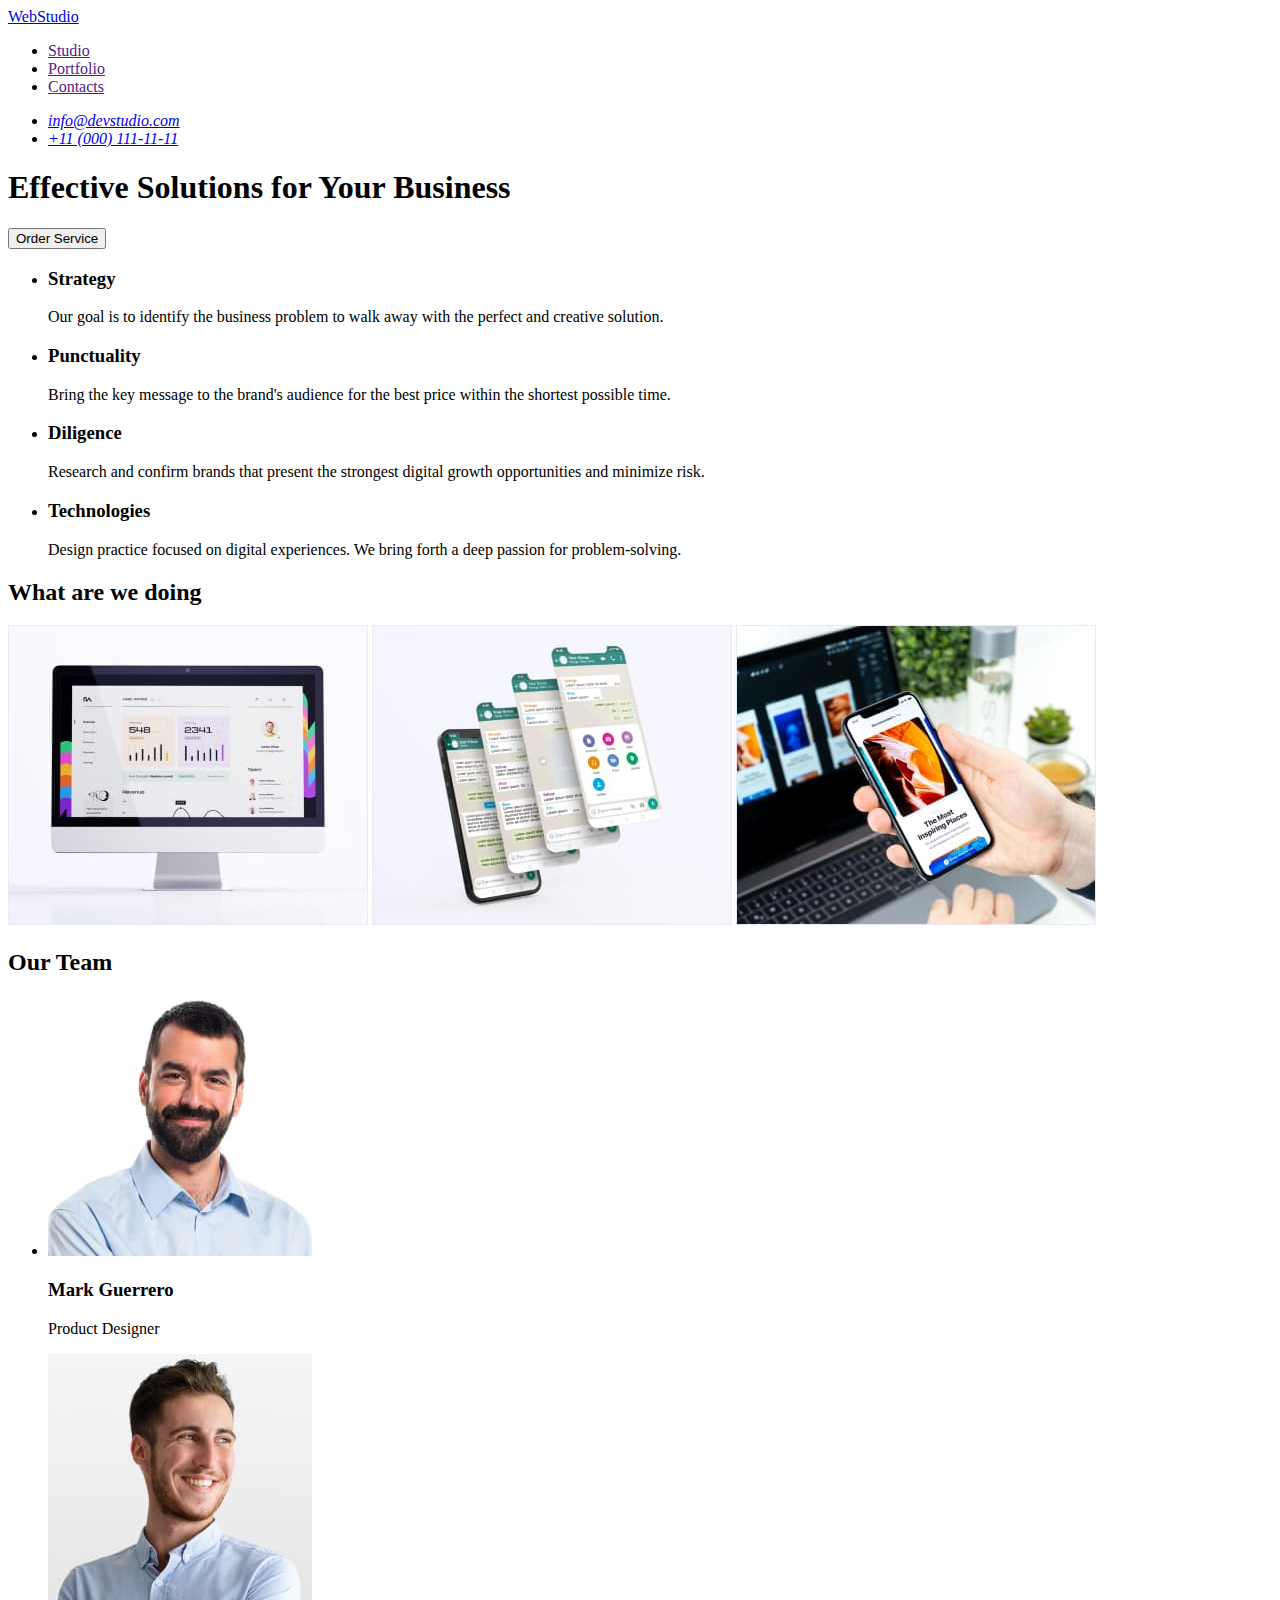
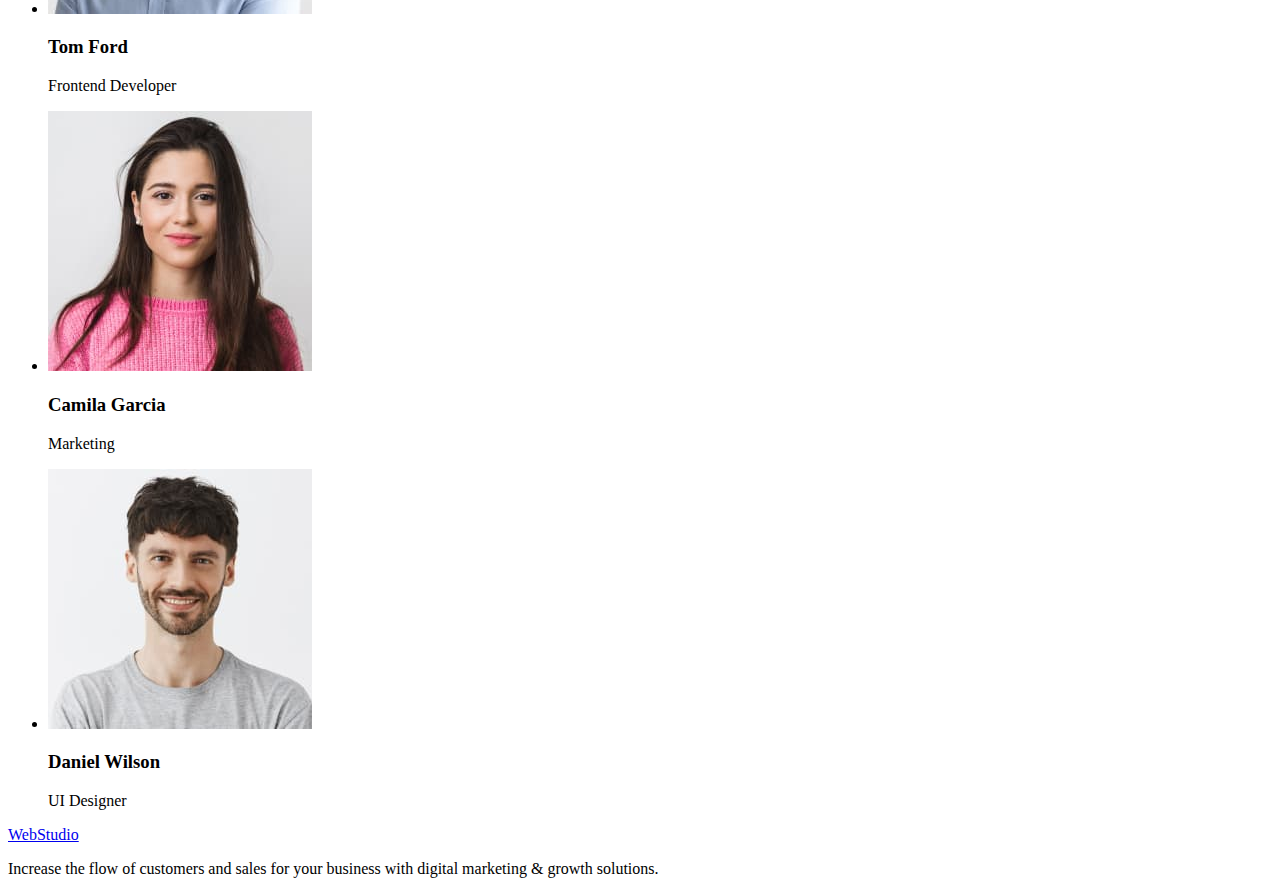
==== index.html @ 2ed11b40 "Initial commit" ====
<!DOCTYPE html>
<html lang="en">

<head>
    <meta charset="UTF-8">
    <meta http-equiv="X-UA-Compatible" content="IE=edge">
    <meta name="viewport" content="width=device-width, initial-scale=1.0">
    <title>Studio</title>
</head>

<body>
    <header>
        <nav>
            <a href="./index.html">WebStudio</a>
            <ul>
                <li><a href="">Studio</a></li>
                <li><a href="">Portfolio</a></li>
                <li><a href="">Contacts</a></li>
            </ul>
        </nav>
        <address>
            <ul>
                <li><a href="mailto:info@devstudio.com">info@devstudio.com</a></li>
                <li><a href="tel:+110001111111">+11 (000) 111-11-11</a></li>
            </ul>
        </address>
    </header>


    <main>
        <h1>Effective Solutions for Your Business</h1>
        <button type="button">Order Service</button>

        <section>
            <h2 hidden>paragraphes</h2>
            <ul>
                <li>
                    <h3>Strategy</h3>
                    <p>Our goal is to identify the business
                        problem to walk away with the perfect and creative solution.</p>
                </li>
                <li>
                    <h3>Punctuality</h3>
                    <p>Bring the key message to the brand's audience for the best price within the shortest possible
                        time.
                    </p>
                </li>
                <li>
                    <h3>Diligence</h3>
                    <p>Research and confirm brands that present the strongest digital growth opportunities and minimize
                        risk.
                    </p>
                </li>
                <li>
                    <h3>Technologies</h3>
                    <p>Design practice focused on digital experiences. We bring forth a deep passion for
                        problem-solving.
                    </p>
                </li>
            </ul>
        </section>


        <section>
            <h2>What are we doing</h2>
            <img src="./images/img-1.jpg" alt="computer" width="360" height="300">
            <img src="./images/img-2.jpg" alt="smartphone" width="360" height="300">
            <img src="./images/img-3.jpg" alt="hand" width="360" height="300">
        </section>


        <section>
            <h2>Our Team</h2>
            <ul>
                <li>
                    <img src="./images/mark.jpg" alt="Mark Guerrero photo" width="264" height="260">
                    <h3>Mark Guerrero</h3>
                    <p>Product Designer</p>
                </li>
                <li>
                    <img src="./images/tom.jpg" alt="Tom Ford photo" width="264" height="260">
                    <h3>Tom Ford</h3>
                    <p>Frontend Developer</p>
                </li>
                <li>
                    <img src="./images/camila.jpg" alt="Camila Garcia" width="264" height="260">
                    <h3>Camila Garcia</h3>
                    <p>Marketing</p>
                </li>
                <li>
                    <img src="./images/daniel.jpg" alt="Daniel Wilson" width="264" height="260">
                    <h3>Daniel Wilson</h3>
                    <p>UI Designer</p>
                </li>
            </ul>
        </section>
    </main>


    <footer>
        <a href="./index.html">WebStudio</a>
        <p>
            Increase the flow of customers and
            sales for your business with digital
            marketing & growth solutions.</p>
    </footer>
</body>

</html>
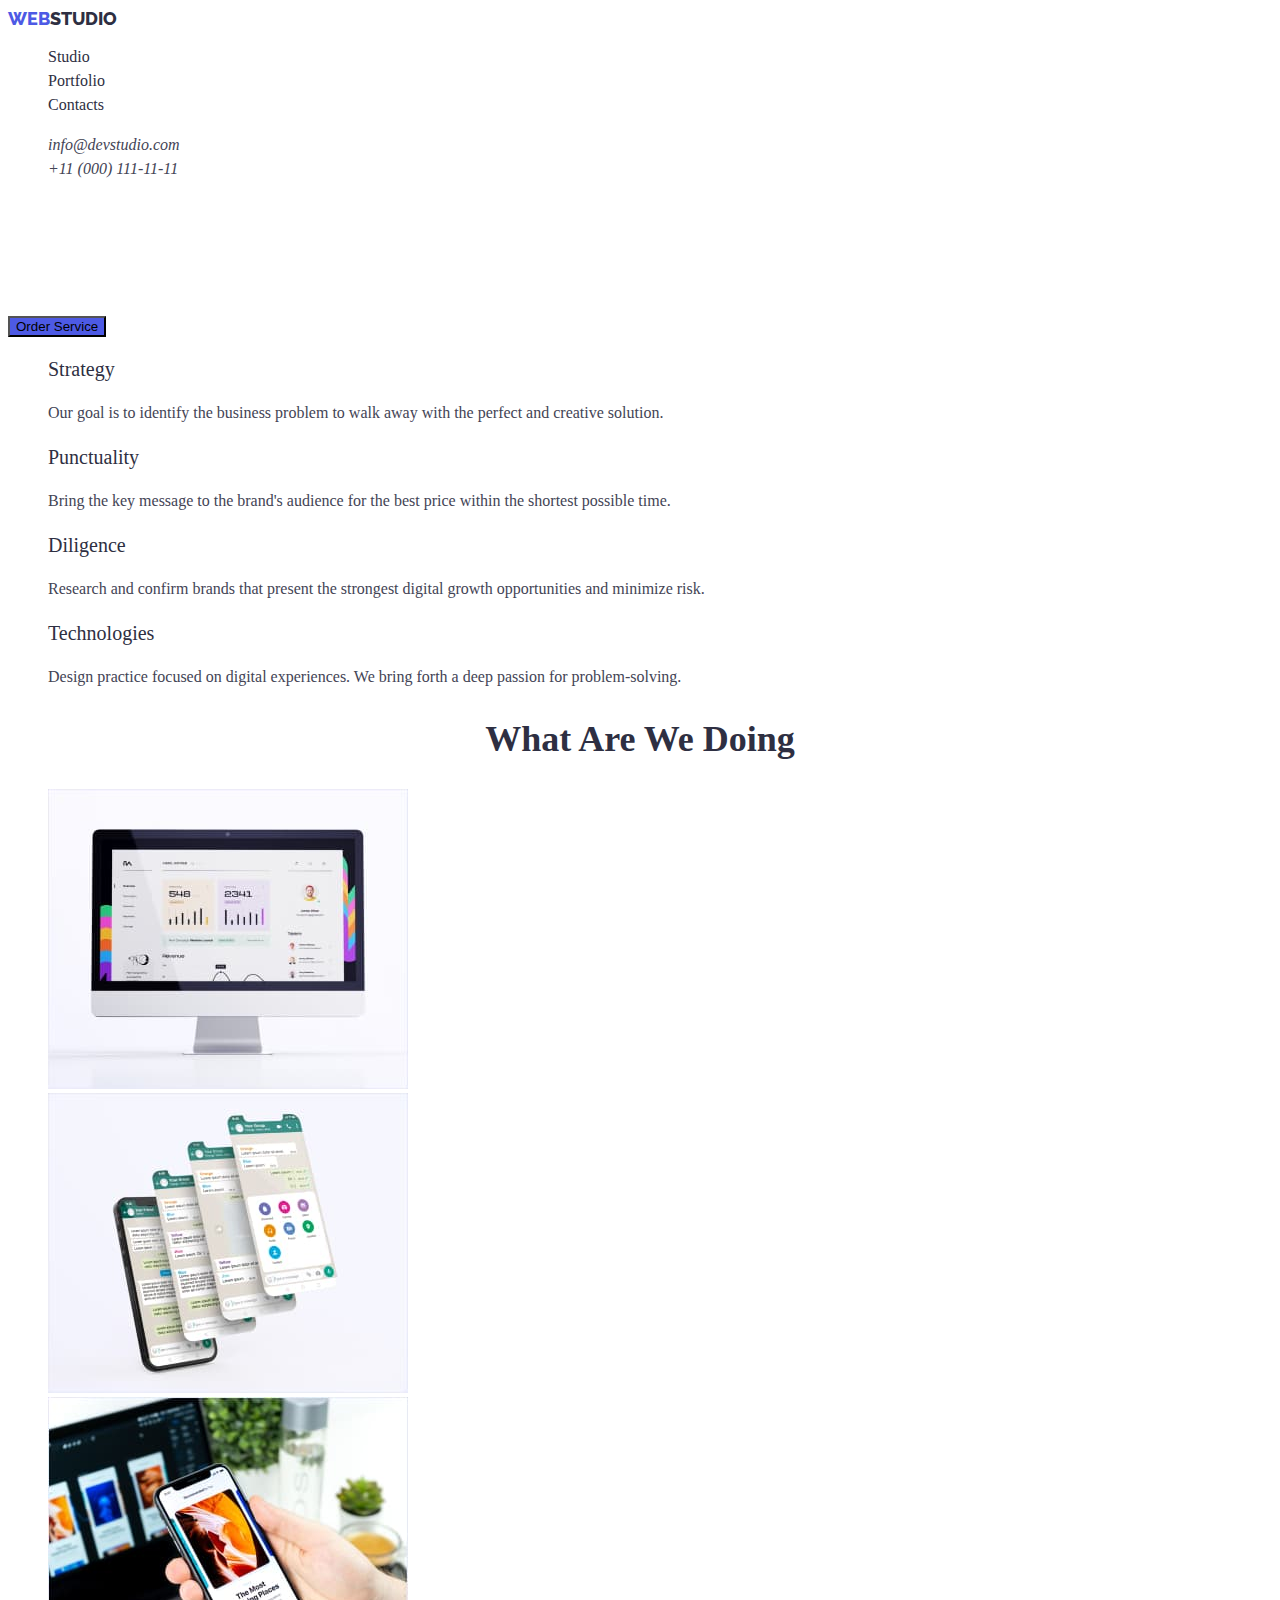
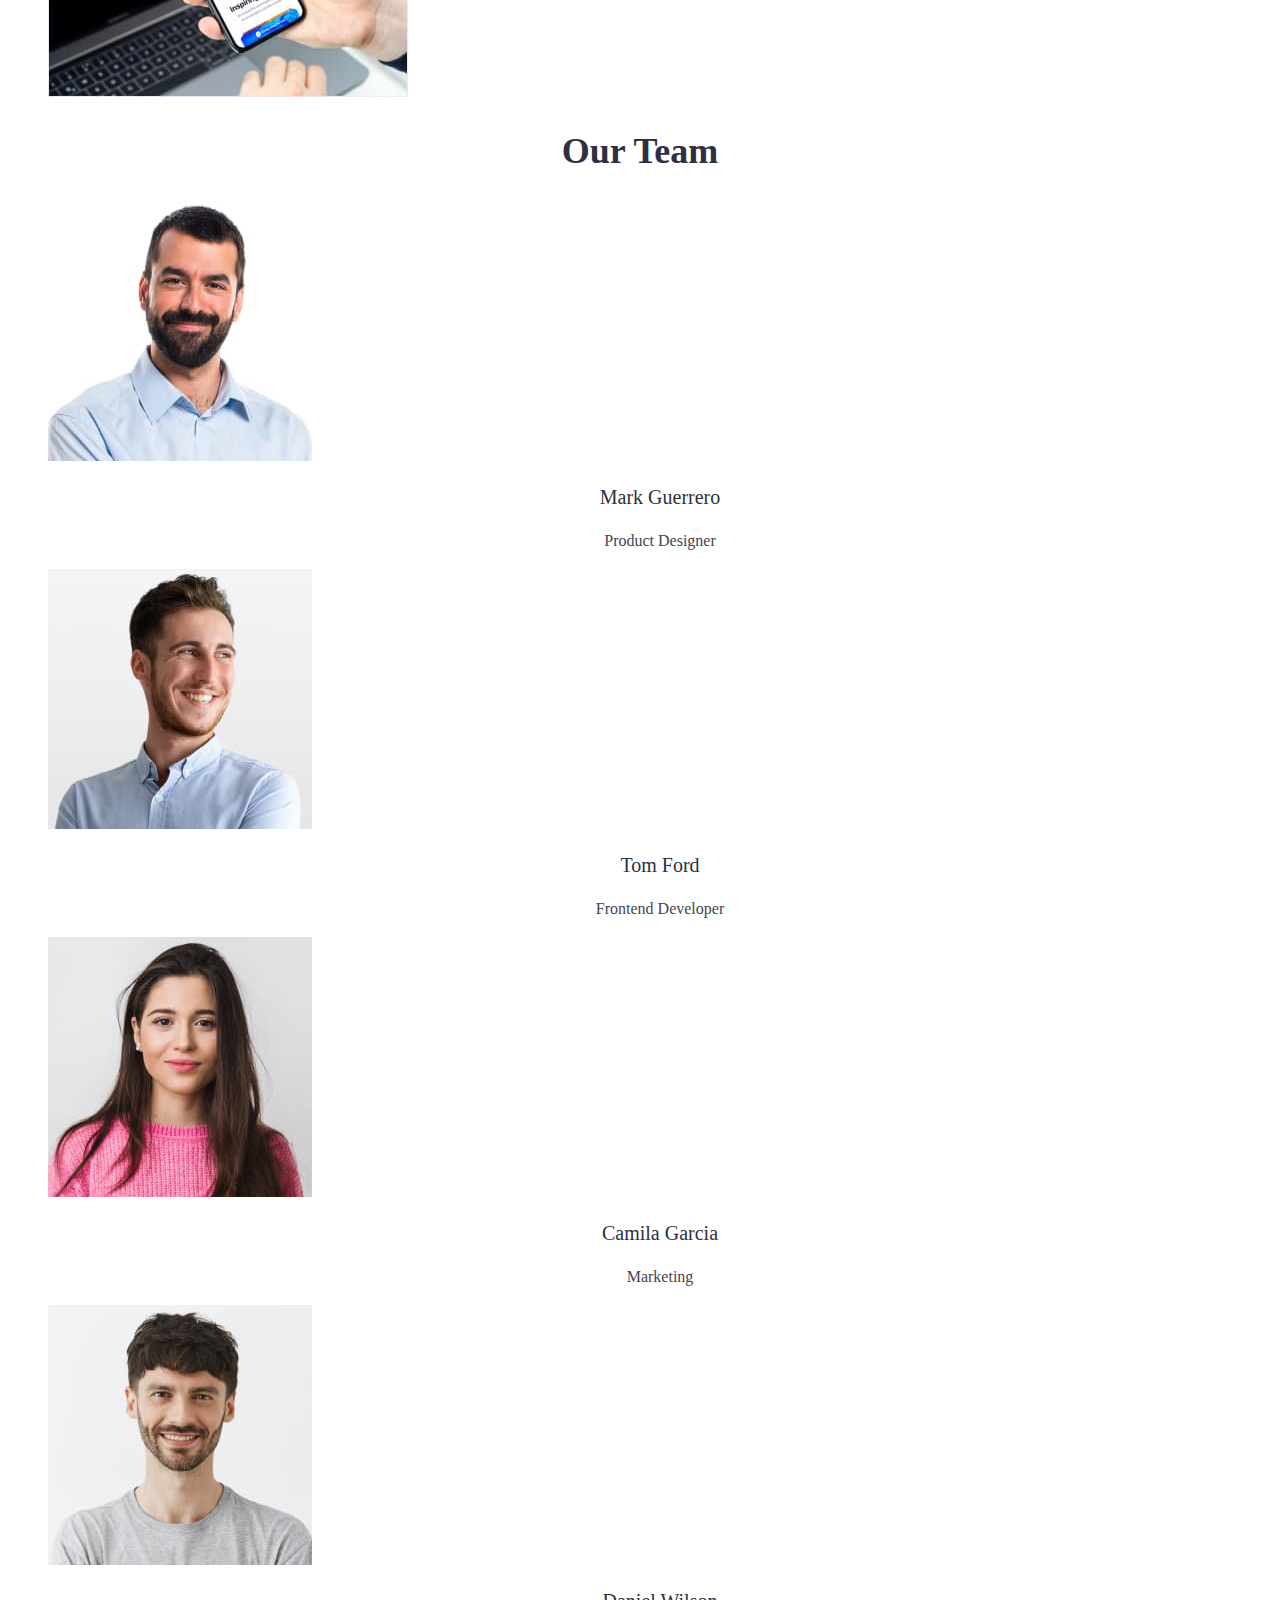
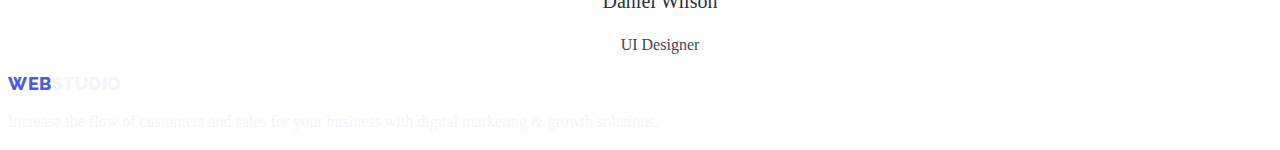
==== commit 96afb286: "homework-02" ====
--- a/index.html
+++ b/index.html
@@ -6,100 +6,123 @@
     <meta http-equiv="X-UA-Compatible" content="IE=edge">
     <meta name="viewport" content="width=device-width, initial-scale=1.0">
     <title>Studio</title>
+    <!-- Шрифти -->
+    <link rel="preconnect" href="https://fonts.googleapis.com">
+    <link rel="preconnect" href="https://fonts.gstatic.com" crossorigin>
+    <link
+        href="https://fonts.googleapis.com/css2?family=Raleway:wght@800&family=Roboto:wght@400;500;700;900&display=swap"
+        rel="stylesheet">
+    <!-- Нормалізатор стилів -->
+    <link rel="stylesheet" href="https://cdnjs.cloudflare.com/ajax/libs/modern-normalize/2.0.0/modern-normalize.min.css"
+        integrity="sha512-4xo8blKMVCiXpTaLzQSLSw3KFOVPWhm/TRtuPVc4WG6kUgjH6J03IBuG7JZPkcWMxJ5huwaBpOpnwYElP/m6wg=="
+        crossorigin="anonymous" referrerpolicy="no-referrer" />
+    <!-- Стилі CSS -->
+    <link rel="stylesheet" href="./css/styles.css">
 </head>
 
+<!-- HEADER -->
+
 <body>
-    <header>
-        <nav>
-            <a href="./index.html">WebStudio</a>
-            <ul>
-                <li><a href="">Studio</a></li>
-                <li><a href="">Portfolio</a></li>
-                <li><a href="">Contacts</a></li>
+    <header class="header">
+        <nav class="navigation">
+            <a class="page-logo-link" href="./index.html">Web<span class="studio-logo">Studio</span></a>
+            <ul class="navigation-list">
+                <li class="navigation-link"><a class="navigation-link" href="">Studio</a></li>
+                <li class="navigation-link"><a class="navigation-link" href="./portfolio.html">Portfolio</a></li>
+                <li class="navigation-link"><a class="navigation-link" href="">Contacts</a></li>
             </ul>
         </nav>
-        <address>
-            <ul>
-                <li><a href="mailto:info@devstudio.com">info@devstudio.com</a></li>
-                <li><a href="tel:+110001111111">+11 (000) 111-11-11</a></li>
+        <address class="address">
+            <ul class="address-list">
+                <li class="address-link"><a class="address-link" href="mailto:info@devstudio.com">info@devstudio.com</a>
+                </li>
+                <li class="address-link"><a class="address-link" href="tel:+110001111111">+11 (000) 111-11-11</a></li>
             </ul>
         </address>
     </header>
 
-
-    <main>
-        <h1>Effective Solutions for Your Business</h1>
-        <button type="button">Order Service</button>
-
-        <section>
-            <h2 hidden>paragraphes</h2>
-            <ul>
-                <li>
-                    <h3>Strategy</h3>
-                    <p>Our goal is to identify the business
+    <!-- MAIN -->
+    <main class="main">
+        <!-- Section 1 -->
+        <section class="section-one">
+            <h1 class="main-title">Effective Solutions for Your Business</h1>
+            <button class="button" type="button">Order Service</button>
+        </section>
+        <!-- Section 2 -->
+        <section class="section-two">
+            <h2 hidden>Features</h2>
+            <ul class="features-list">
+                <li class="features-list-link">
+                    <h3 class="title-three">Strategy</h3>
+                    <p class="features-text">Our goal is to identify the business
                         problem to walk away with the perfect and creative solution.</p>
                 </li>
-                <li>
-                    <h3>Punctuality</h3>
-                    <p>Bring the key message to the brand's audience for the best price within the shortest possible
+                <li class="features-list-link">
+                    <h3 class="title-three">Punctuality</h3>
+                    <p class="features-text">Bring the key message to the brand's audience for the best price within the
+                        shortest possible
                         time.
                     </p>
                 </li>
-                <li>
-                    <h3>Diligence</h3>
-                    <p>Research and confirm brands that present the strongest digital growth opportunities and minimize
+                <li class="features-list-link">
+                    <h3 class="title-three">Diligence</h3>
+                    <p class="features-text">Research and confirm brands that present the strongest digital growth
+                        opportunities and minimize
                         risk.
                     </p>
                 </li>
-                <li>
-                    <h3>Technologies</h3>
-                    <p>Design practice focused on digital experiences. We bring forth a deep passion for
+                <li class="features-list-link">
+                    <h3 class="title-three">Technologies</h3>
+                    <p class="features-text">Design practice focused on digital experiences. We bring forth a deep
+                        passion for
                         problem-solving.
                     </p>
                 </li>
             </ul>
         </section>
 
-
-        <section>
-            <h2>What are we doing</h2>
-            <img src="./images/img-1.jpg" alt="computer" width="360" height="300">
-            <img src="./images/img-2.jpg" alt="smartphone" width="360" height="300">
-            <img src="./images/img-3.jpg" alt="hand" width="360" height="300">
+        <!-- Section 3 -->
+        <section class="section-tree">
+            <h2 class="title-two">What are we doing</h2>
+            <ul class="our-work">
+                <li class="our-work-link"><img src="./images/img-1.jpg" alt="computer" width="360" height="300"></li>
+                <li class="our-work-link"><img src="./images/img-2.jpg" alt="smartphone" width="360" height="300"></li>
+                <li class="our-work-link"><img src="./images/img-3.jpg" alt="hand" width="360" height="300"></li>
+            </ul>
         </section>
 
-
-        <section>
-            <h2>Our Team</h2>
-            <ul>
-                <li>
+        <!-- Section 4 -->
+        <section class="section-four">
+            <h2 class="title-two">Our Team</h2>
+            <ul class="members-list">
+                <li class="members-list-item">
                     <img src="./images/mark.jpg" alt="Mark Guerrero photo" width="264" height="260">
-                    <h3>Mark Guerrero</h3>
-                    <p>Product Designer</p>
+                    <h3 class="members-name">Mark Guerrero</h3>
+                    <p class="members-position">Product Designer</p>
                 </li>
-                <li>
+                <li class="members-list-item">
                     <img src="./images/tom.jpg" alt="Tom Ford photo" width="264" height="260">
-                    <h3>Tom Ford</h3>
-                    <p>Frontend Developer</p>
+                    <h3 class="members-name">Tom Ford</h3>
+                    <p class="members-position">Frontend Developer</p>
                 </li>
-                <li>
+                <li class="members-list-item">
                     <img src="./images/camila.jpg" alt="Camila Garcia" width="264" height="260">
-                    <h3>Camila Garcia</h3>
-                    <p>Marketing</p>
+                    <h3 class="members-name">Camila Garcia</h3>
+                    <p class="members-position">Marketing</p>
                 </li>
-                <li>
+                <li class="members-list-item">
                     <img src="./images/daniel.jpg" alt="Daniel Wilson" width="264" height="260">
-                    <h3>Daniel Wilson</h3>
-                    <p>UI Designer</p>
+                    <h3 class="members-name">Daniel Wilson</h3>
+                    <p class="members-position">UI Designer</p>
                 </li>
             </ul>
         </section>
     </main>
 
-
-    <footer>
-        <a href="./index.html">WebStudio</a>
-        <p>
+    <!-- FOOTER -->
+    <footer class="footer">
+        <a class="page-logo-footer-link" href="./index.html">Web<span class="studio-logo-footer">Studio</span></a>
+        <p class="text-footer">
             Increase the flow of customers and
             sales for your business with digital
             marketing & growth solutions.</p>
--- a/css/styles.css
+++ b/css/styles.css
@@ -0,0 +1,178 @@
+:root {
+  --iris-color: #4d5ae5;
+}
+
+font-family: "Raleway", sans-serif;
+body {
+  font-family: "Roboto", sans-serif;
+  font-size: 16px;
+  font-weight: 400;
+  letter-spacing: 0.02em;
+  line-height: 24px;
+  color: #4d5ae5;
+  background-color: #ffffff;
+}
+/* Header */
+.navigation-link,
+.page-logo-link,
+.page-logo-footer-link,
+.address-link {
+  text-decoration: none;
+}
+/* Логотип */
+.page-logo-link {
+  text-transform: uppercase;
+  color: #4d5ae5;
+  font-family: "Raleway";
+  font-style: normal;
+  font-weight: 800;
+  font-size: 18px;
+  line-height: 21px;
+}
+.studio-logo {
+  font-family: "Raleway";
+  font-style: normal;
+  font-weight: 800;
+  font-size: 18px;
+  line-height: 21px;
+  color: #2e2f42;
+}
+/* щоб не було крапочок там де список */
+ul,
+li {
+  list-style-type: none;
+}
+
+.navigation-link:hover,
+.navigation-link:active,
+.navigation-link:focus {
+  color: #404bbf;
+}
+.navigation-link {
+  font-style: normal;
+  font-weight: 500;
+  font-size: 16px;
+  line-height: 24px;
+  color: #2e2f42;
+}
+.address-link {
+  font-weight: 400;
+  font-size: 16px;
+  line-height: 24px;
+  color: #434455;
+}
+
+/* Main */
+.main-title {
+  font-style: normal;
+  font-weight: 700;
+  font-size: 56px;
+  line-height: 60px;
+  text-align: center;
+  color: #ffffff;
+}
+
+.button {
+  text-align: center;
+  background-color: #4d5ae5;
+  cursor: pointer;
+}
+
+.button:hover,
+.button:focus {
+  background-color: #404bbf;
+}
+
+.title-three {
+  font-style: normal;
+  font-weight: 500;
+  font-size: 20px;
+  line-height: 24px;
+  color: #2e2f42;
+}
+
+.features-text {
+  font-style: normal;
+  font-weight: 400;
+  font-size: 16px;
+  line-height: 24px;
+  color: #434455;
+}
+
+.title-two {
+  font-style: normal;
+  font-weight: 700;
+  font-size: 36px;
+  line-height: 40px;
+  text-align: center;
+  text-transform: capitalize;
+  color: #2e2f42;
+}
+
+.members-name {
+  font-style: normal;
+  font-weight: 500;
+  font-size: 20px;
+  line-height: 24px;
+  text-align: center;
+  color: #2e2f42;
+}
+
+.members-position {
+  font-style: normal;
+  font-weight: 400;
+  font-size: 16px;
+  line-height: 24px;
+  text-align: center;
+  color: #434455;
+}
+/* FOOTER */
+.page-logo-footer-link {
+  font-family: "Raleway";
+  font-style: normal;
+  font-weight: 800;
+  font-size: 18px;
+  line-height: 21px;
+  display: flex;
+  align-items: center;
+  letter-spacing: 0.03em;
+  text-transform: uppercase;
+  color: #4d5ae5;
+}
+.studio-logo-footer {
+  font-family: "Raleway";
+  font-style: normal;
+  font-weight: 800;
+  font-size: 18px;
+  line-height: 21px;
+  display: flex;
+  align-items: center;
+  letter-spacing: 0.03em;
+  text-transform: uppercase;
+  color: #f4f4fd;
+}
+.text-footer {
+  font-style: normal;
+  font-weight: 400;
+  font-size: 16px;
+  line-height: 24px;
+  color: #f4f4fd;
+}
+/* PORTFOLIO */
+.button-portfolio {
+}
+.portfolio-title {
+  font-style: normal;
+  font-weight: 500;
+  font-size: 20px;
+  line-height: 24px;
+  color: #2e2f42;
+}
+
+.portfolio-description {
+  font-style: normal;
+  font-weight: 400;
+  font-size: 16px;
+  line-height: 24px;
+  color: #434455;
+}
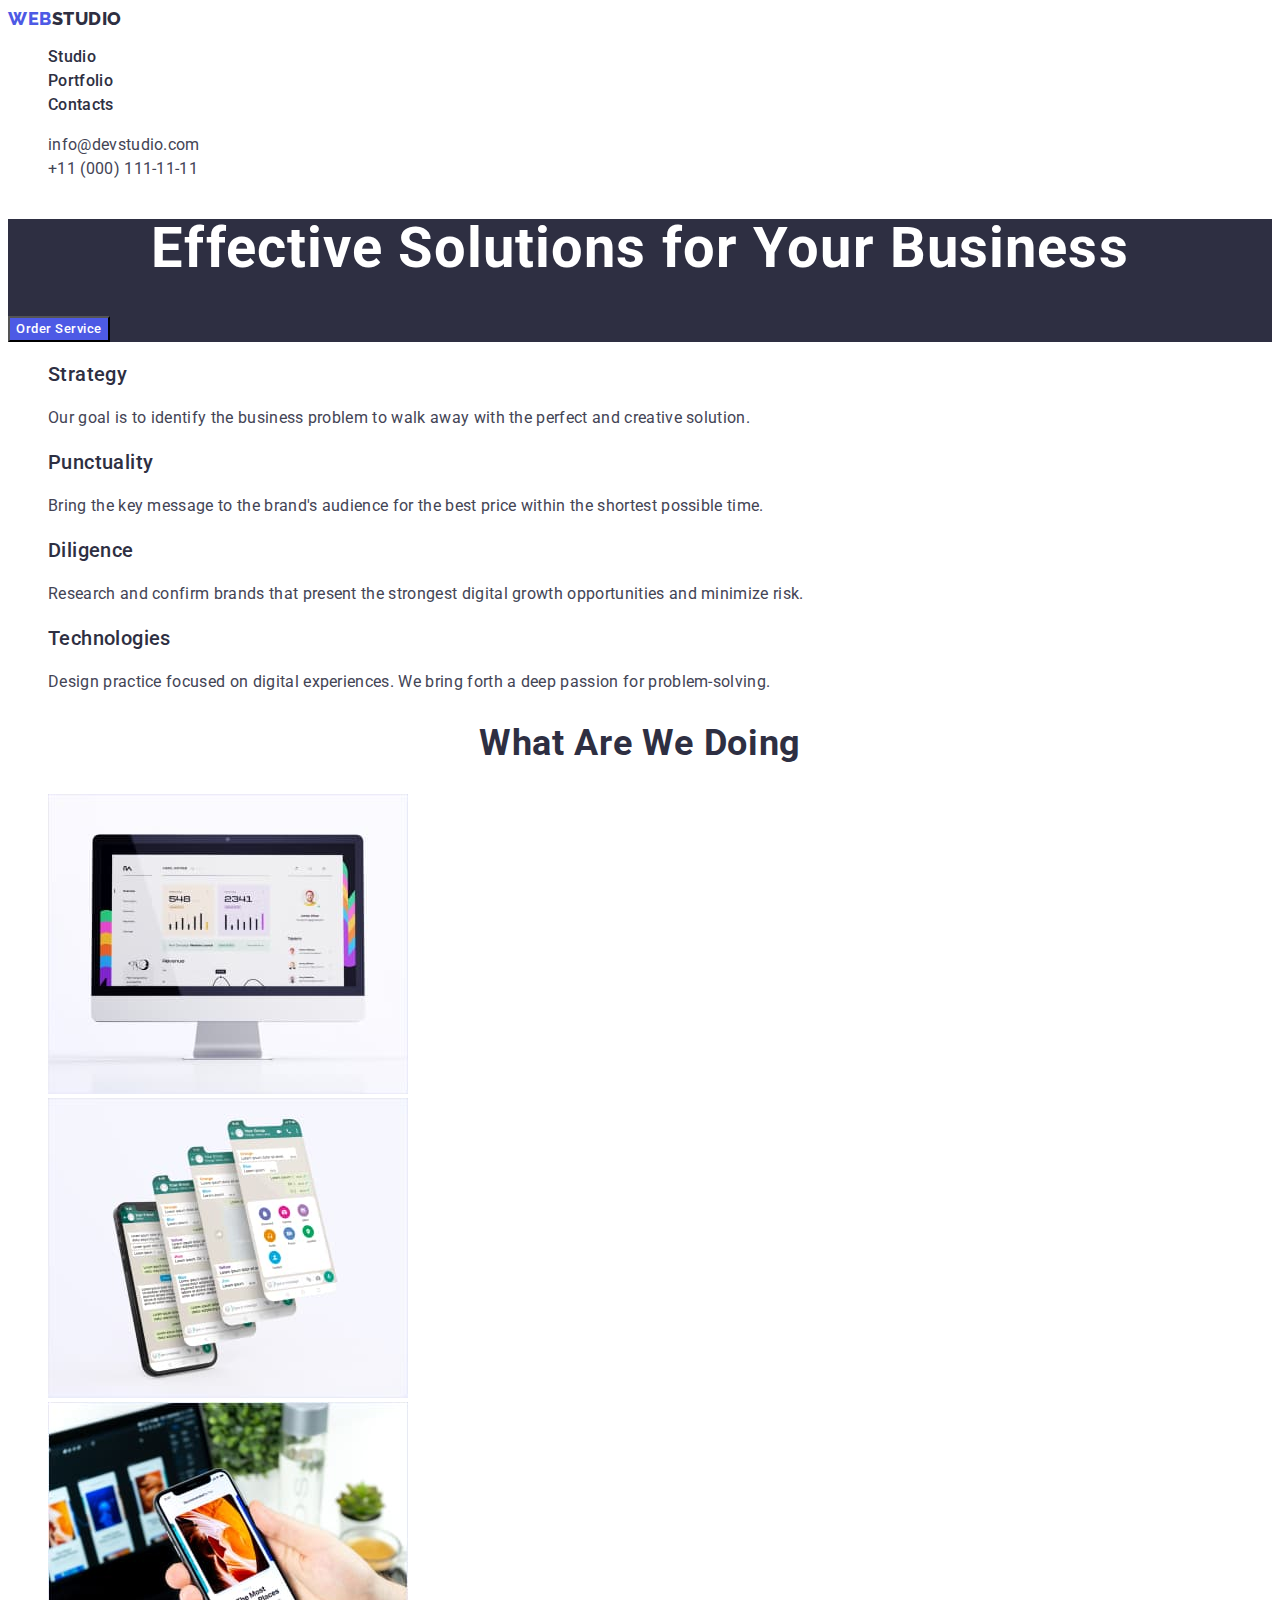
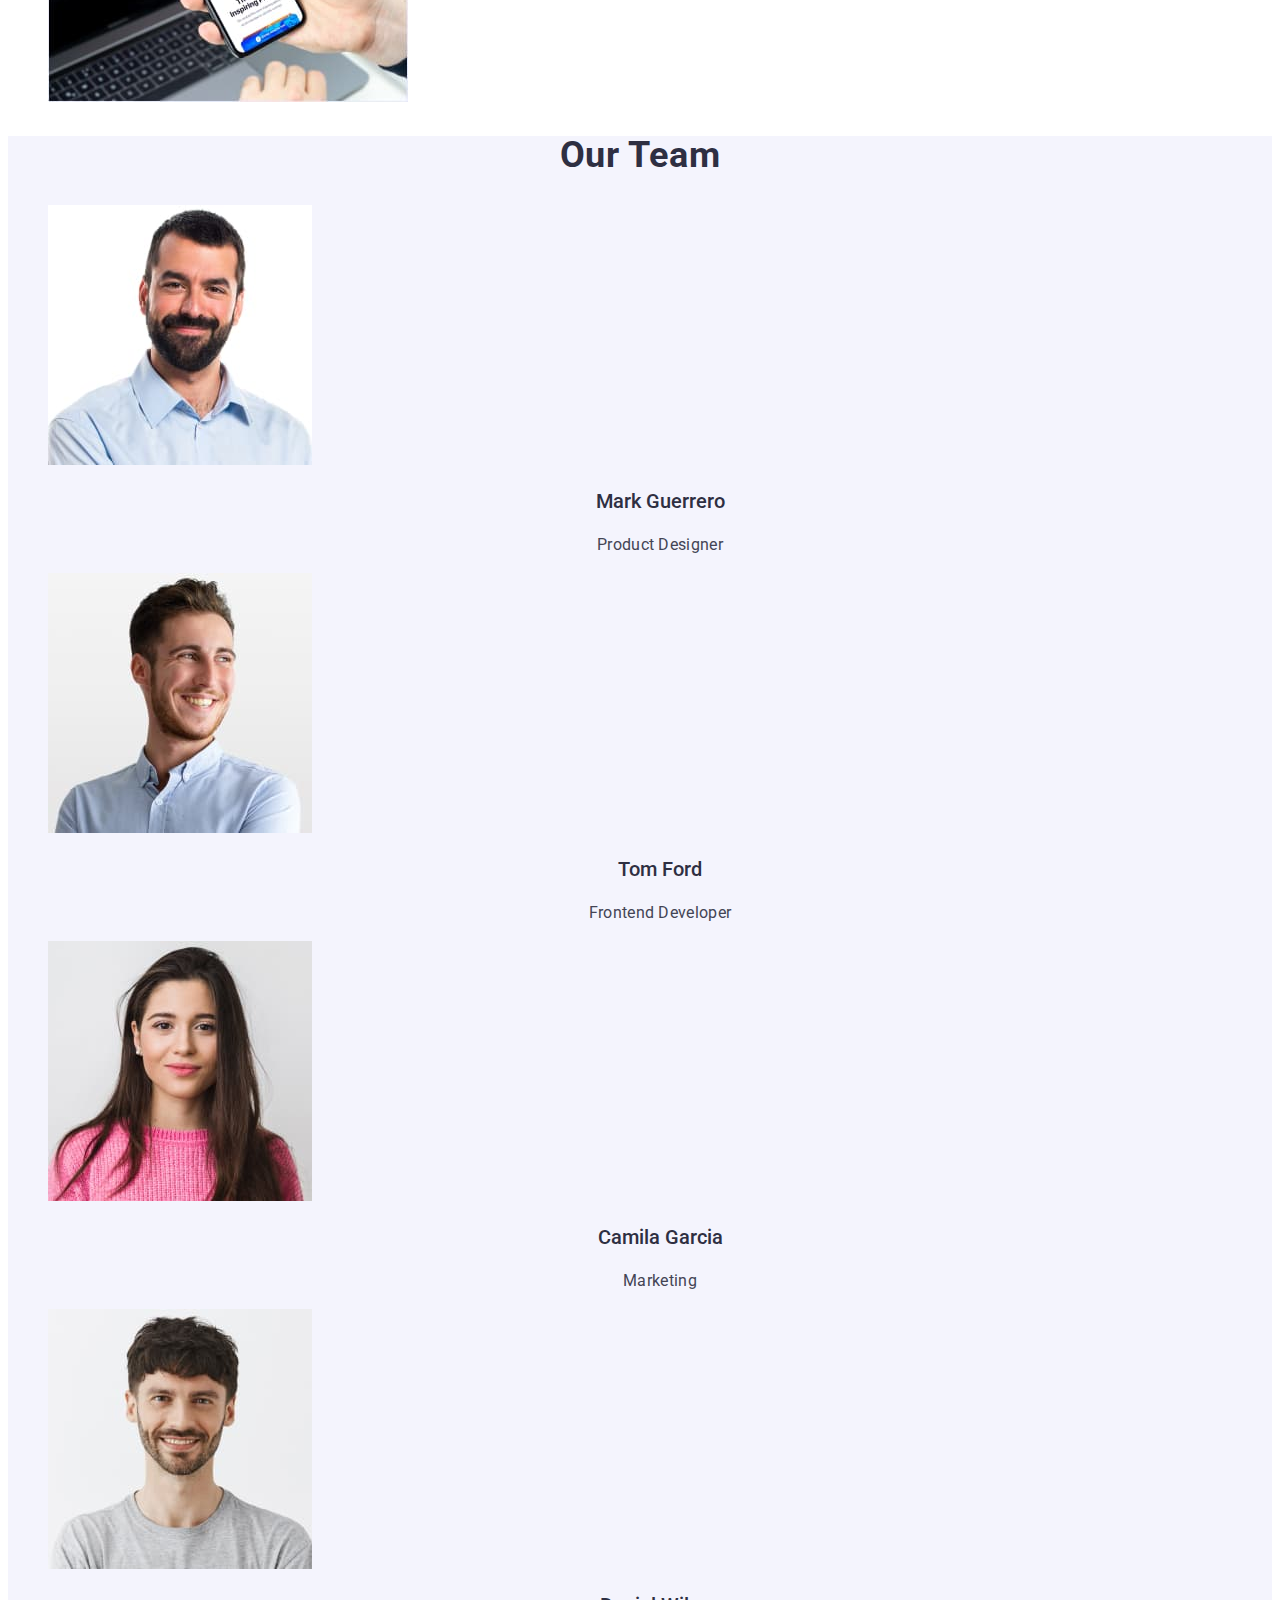
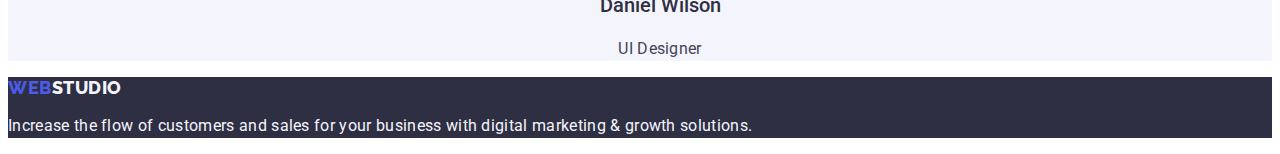
==== commit a968455d: "homework-version02" ====
--- a/index.html
+++ b/index.html
@@ -27,16 +27,16 @@
         <nav class="navigation">
             <a class="page-logo-link" href="./index.html">Web<span class="studio-logo">Studio</span></a>
             <ul class="navigation-list">
-                <li class="navigation-link"><a class="navigation-link" href="">Studio</a></li>
-                <li class="navigation-link"><a class="navigation-link" href="./portfolio.html">Portfolio</a></li>
-                <li class="navigation-link"><a class="navigation-link" href="">Contacts</a></li>
+                <li class="navigation-item"><a class="navigation-link" href="">Studio</a></li>
+                <li class="navigation-item"><a class="navigation-link" href="./portfolio.html">Portfolio</a></li>
+                <li class="navigation-item"><a class="navigation-link" href="">Contacts</a></li>
             </ul>
         </nav>
         <address class="address">
             <ul class="address-list">
-                <li class="address-link"><a class="address-link" href="mailto:info@devstudio.com">info@devstudio.com</a>
+                <li class="address-item"><a class="address-link" href="mailto:info@devstudio.com">info@devstudio.com</a>
                 </li>
-                <li class="address-link"><a class="address-link" href="tel:+110001111111">+11 (000) 111-11-11</a></li>
+                <li class="address-item"><a class="address-link" href="tel:+110001111111">+11 (000) 111-11-11</a></li>
             </ul>
         </address>
     </header>
@@ -46,32 +46,32 @@
         <!-- Section 1 -->
         <section class="section-one">
             <h1 class="main-title">Effective Solutions for Your Business</h1>
-            <button class="button" type="button">Order Service</button>
+            <button class="button-studio" type="button">Order Service</button>
         </section>
         <!-- Section 2 -->
         <section class="section-two">
             <h2 hidden>Features</h2>
             <ul class="features-list">
-                <li class="features-list-link">
+                <li class="features-list-item">
                     <h3 class="title-three">Strategy</h3>
                     <p class="features-text">Our goal is to identify the business
                         problem to walk away with the perfect and creative solution.</p>
                 </li>
-                <li class="features-list-link">
+                <li class="features-list-item">
                     <h3 class="title-three">Punctuality</h3>
                     <p class="features-text">Bring the key message to the brand's audience for the best price within the
                         shortest possible
                         time.
                     </p>
                 </li>
-                <li class="features-list-link">
+                <li class="features-list-item">
                     <h3 class="title-three">Diligence</h3>
                     <p class="features-text">Research and confirm brands that present the strongest digital growth
                         opportunities and minimize
                         risk.
                     </p>
                 </li>
-                <li class="features-list-link">
+                <li class="features-list-item">
                     <h3 class="title-three">Technologies</h3>
                     <p class="features-text">Design practice focused on digital experiences. We bring forth a deep
                         passion for
@@ -84,10 +84,10 @@
         <!-- Section 3 -->
         <section class="section-tree">
             <h2 class="title-two">What are we doing</h2>
-            <ul class="our-work">
-                <li class="our-work-link"><img src="./images/img-1.jpg" alt="computer" width="360" height="300"></li>
-                <li class="our-work-link"><img src="./images/img-2.jpg" alt="smartphone" width="360" height="300"></li>
-                <li class="our-work-link"><img src="./images/img-3.jpg" alt="hand" width="360" height="300"></li>
+            <ul class="our-work-list">
+                <li class="our-work-item"><img src="./images/img-1.jpg" alt="computer" width="360" height="300"></li>
+                <li class="our-work-item"><img src="./images/img-2.jpg" alt="smartphone" width="360" height="300"></li>
+                <li class="our-work-item"><img src="./images/img-3.jpg" alt="hand" width="360" height="300"></li>
             </ul>
         </section>
 
--- a/css/styles.css
+++ b/css/styles.css
@@ -2,47 +2,51 @@
   --iris-color: #4d5ae5;
 }
 
-font-family: "Raleway", sans-serif;
 body {
   font-family: "Roboto", sans-serif;
-  font-size: 16px;
-  font-weight: 400;
-  letter-spacing: 0.02em;
-  line-height: 24px;
-  color: #4d5ae5;
+  color: #434455;
   background-color: #ffffff;
 }
 /* Header */
-.navigation-link,
+.navigation-item,
 .page-logo-link,
 .page-logo-footer-link,
 .address-link {
   text-decoration: none;
 }
 /* Логотип */
+
 .page-logo-link {
+  font-family: "Raleway", sans-serif;
   text-transform: uppercase;
   color: #4d5ae5;
-  font-family: "Raleway";
-  font-style: normal;
-  font-weight: 800;
-  font-size: 18px;
-  line-height: 21px;
+  font-style: normal;
+  font-weight: 800;
+  font-size: 18px;
+  line-height: 1.17;
+  letter-spacing: 0.03em;
+  text-decoration: none;
+  align-items: center;
 }
 .studio-logo {
   font-family: "Raleway";
   font-style: normal;
   font-weight: 800;
   font-size: 18px;
-  line-height: 21px;
-  color: #2e2f42;
+  line-height: 1.17;
+  color: #2e2f42;
+  letter-spacing: 0.03em;
+  text-decoration: none;
+  align-items: center;
 }
 /* щоб не було крапочок там де список */
 ul,
 li {
   list-style-type: none;
 }
-
+a {
+  text-decoration: none;
+}
 .navigation-link:hover,
 .navigation-link:active,
 .navigation-link:focus {
@@ -54,27 +58,40 @@
   font-size: 16px;
   line-height: 24px;
   color: #2e2f42;
+  letter-spacing: 0.02em;
 }
 .address-link {
-  font-weight: 400;
-  font-size: 16px;
-  line-height: 24px;
-  color: #434455;
+  font-style: normal;
+  font-weight: 400;
+  font-size: 16px;
+  line-height: 24px;
+  color: #434455;
+  letter-spacing: 0.02em;
 }
 
 /* Main */
+.section-one {
+  background-color: #2e2f42;
+}
+
 .main-title {
   font-style: normal;
   font-weight: 700;
   font-size: 56px;
-  line-height: 60px;
   text-align: center;
   color: #ffffff;
-}
-
-.button {
+  line-height: 1.07;
+  letter-spacing: 0.02em;
+}
+
+.button-studio {
+  font-family: "Roboto", sans-serif;
+  font-weight: 500;
   text-align: center;
   background-color: #4d5ae5;
+  line-height: 1.5;
+  letter-spacing: 0.04em;
+  color: #ffffff;
   cursor: pointer;
 }
 
@@ -89,6 +106,7 @@
   font-size: 20px;
   line-height: 24px;
   color: #2e2f42;
+  letter-spacing: 0.02em;
 }
 
 .features-text {
@@ -97,6 +115,7 @@
   font-size: 16px;
   line-height: 24px;
   color: #434455;
+  letter-spacing: 0.02em;
 }
 
 .title-two {
@@ -107,8 +126,12 @@
   text-align: center;
   text-transform: capitalize;
   color: #2e2f42;
-}
-
+  line-height: 1.11;
+  letter-spacing: 0.02em;
+}
+.section-four {
+  background-color: #f4f4fd;
+}
 .members-name {
   font-style: normal;
   font-weight: 500;
@@ -125,10 +148,15 @@
   line-height: 24px;
   text-align: center;
   color: #434455;
-}
+  letter-spacing: 0.02em;
+}
+
 /* FOOTER */
+.footer {
+  background-color: #2e2f42;
+}
 .page-logo-footer-link {
-  font-family: "Raleway";
+  font-family: "Raleway", sans-serif;
   font-style: normal;
   font-weight: 800;
   font-size: 18px;
@@ -138,9 +166,10 @@
   letter-spacing: 0.03em;
   text-transform: uppercase;
   color: #4d5ae5;
+  line-height: 1.17;
 }
 .studio-logo-footer {
-  font-family: "Raleway";
+  font-family: "Raleway", sans-serif;
   font-style: normal;
   font-weight: 800;
   font-size: 18px;
@@ -150,6 +179,7 @@
   letter-spacing: 0.03em;
   text-transform: uppercase;
   color: #f4f4fd;
+  line-height: 1.17;
 }
 .text-footer {
   font-style: normal;
@@ -157,6 +187,7 @@
   font-size: 16px;
   line-height: 24px;
   color: #f4f4fd;
+  letter-spacing: 0.02em;
 }
 /* PORTFOLIO */
 .button-portfolio {
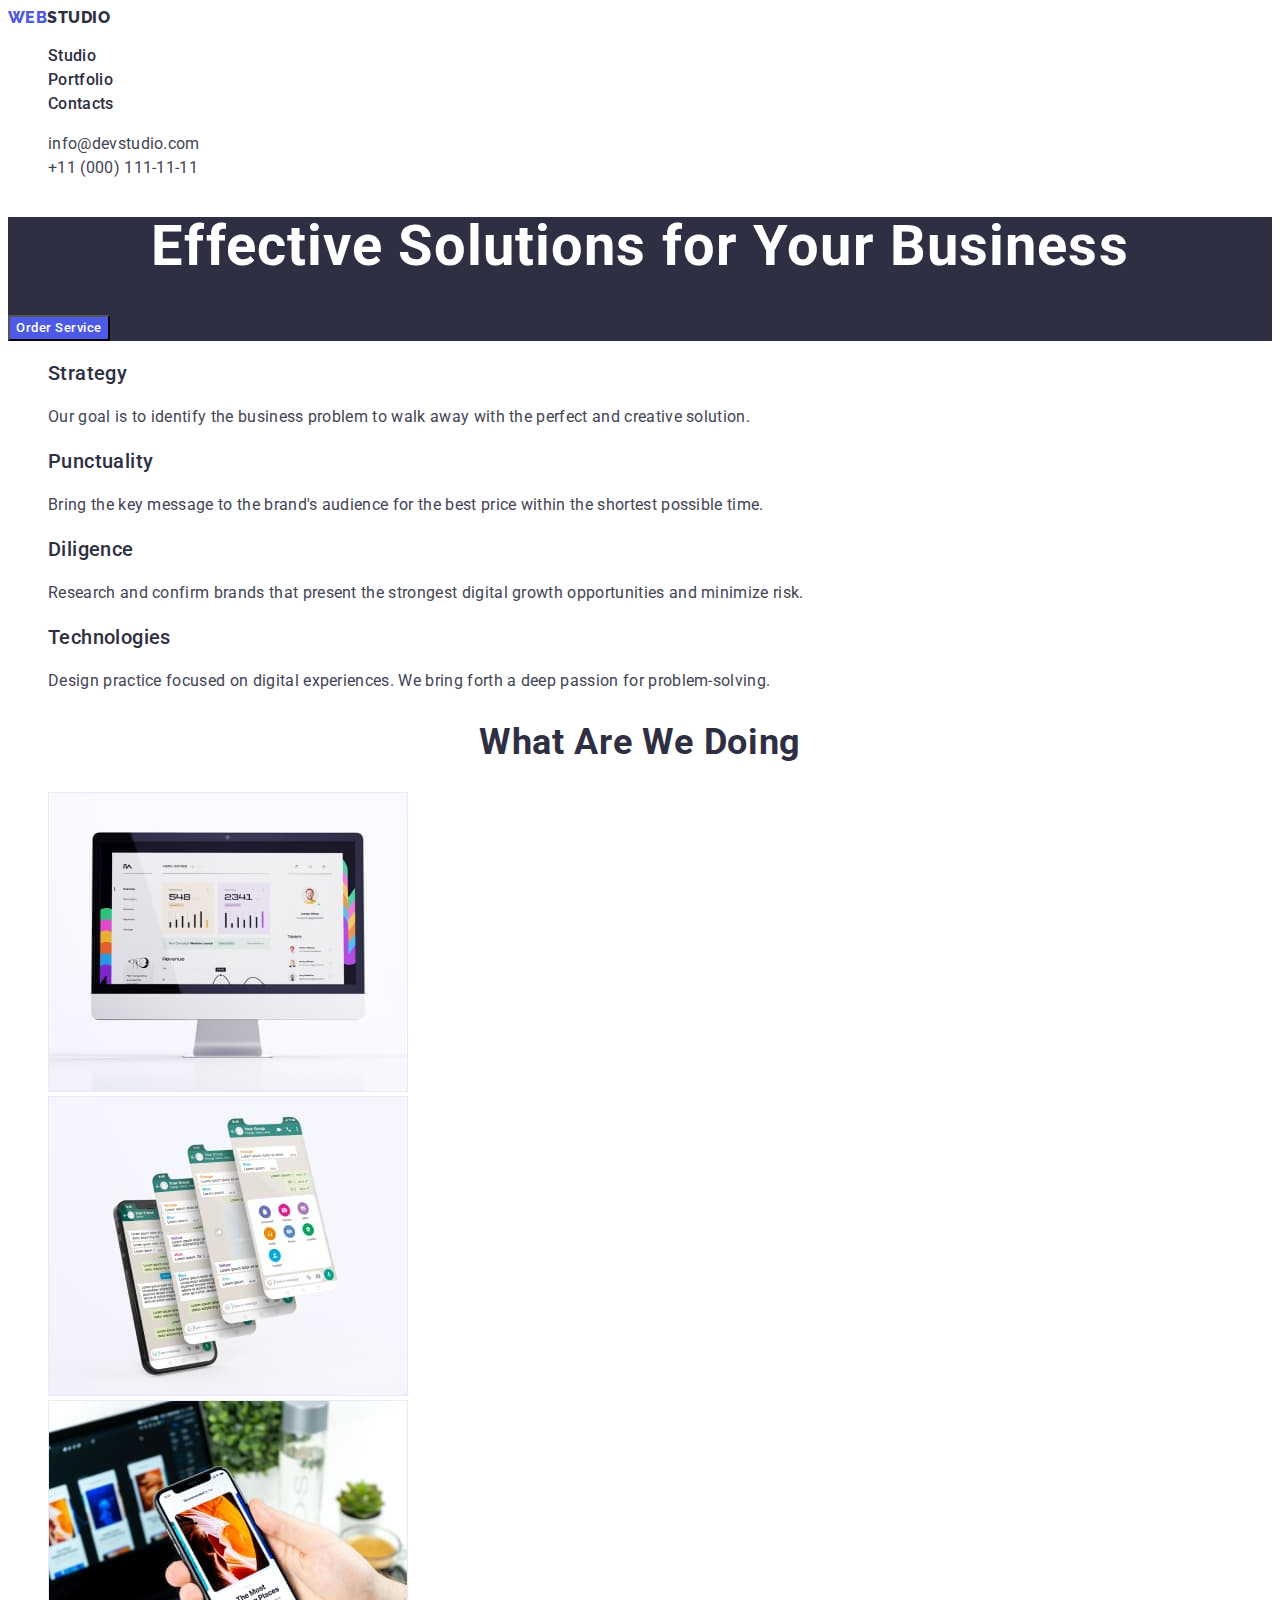
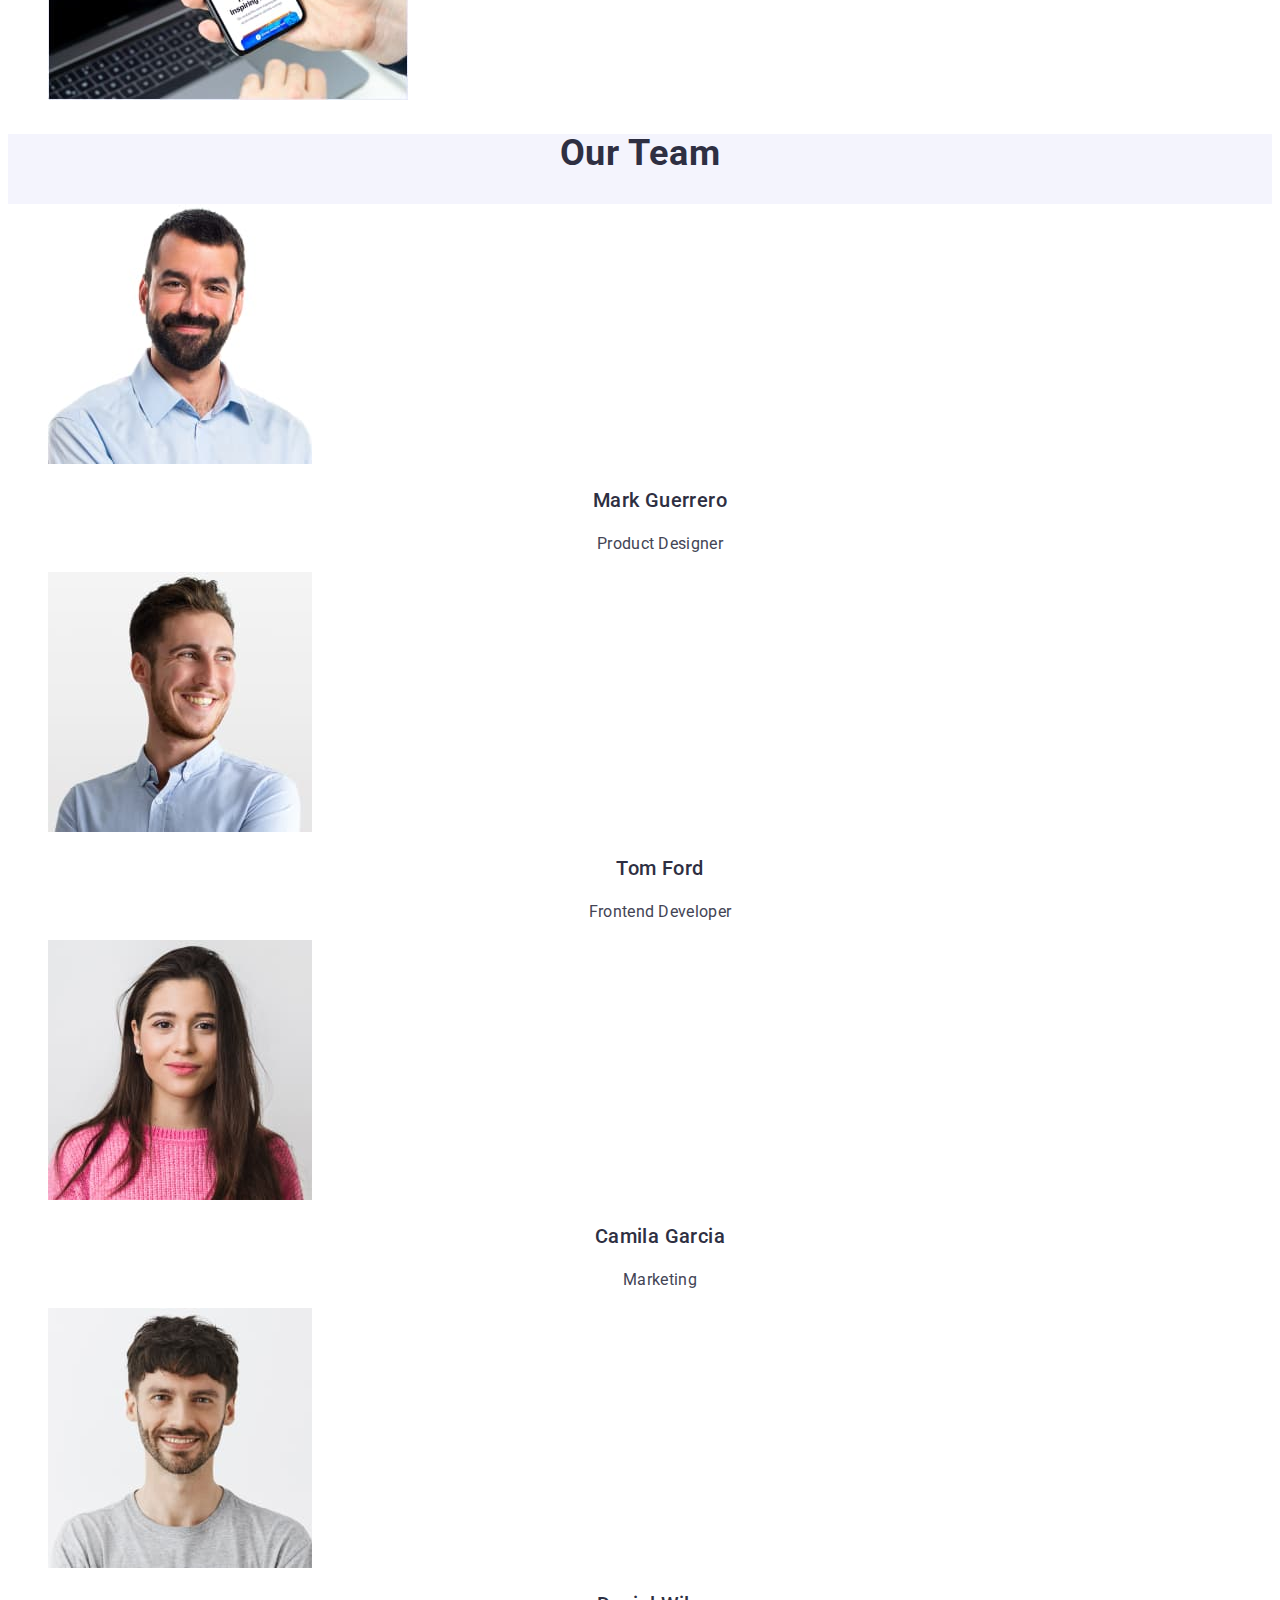
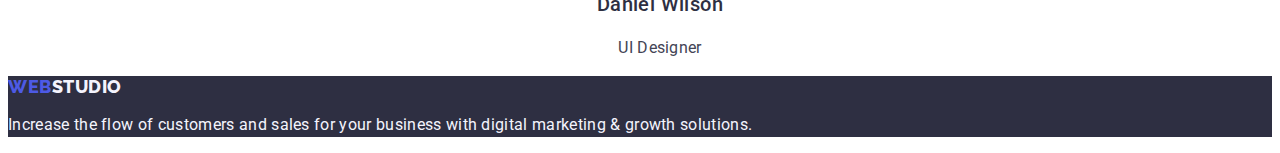
==== commit 3e74b1b8: "homework-02-version03" ====
--- a/index.html
+++ b/index.html
@@ -5,38 +5,38 @@
     <meta charset="UTF-8">
     <meta http-equiv="X-UA-Compatible" content="IE=edge">
     <meta name="viewport" content="width=device-width, initial-scale=1.0">
-    <title>Studio</title>
-    <!-- Шрифти -->
     <link rel="preconnect" href="https://fonts.googleapis.com">
     <link rel="preconnect" href="https://fonts.gstatic.com" crossorigin>
     <link
         href="https://fonts.googleapis.com/css2?family=Raleway:wght@800&family=Roboto:wght@400;500;700;900&display=swap"
         rel="stylesheet">
+
+    <title>Studio</title>
     <!-- Нормалізатор стилів -->
     <link rel="stylesheet" href="https://cdnjs.cloudflare.com/ajax/libs/modern-normalize/2.0.0/modern-normalize.min.css"
         integrity="sha512-4xo8blKMVCiXpTaLzQSLSw3KFOVPWhm/TRtuPVc4WG6kUgjH6J03IBuG7JZPkcWMxJ5huwaBpOpnwYElP/m6wg=="
-        crossorigin="anonymous" referrerpolicy="no-referrer" />
-    <!-- Стилі CSS -->
+        crossorigin="anonymous" referrerpolicy="no-referrer">
     <link rel="stylesheet" href="./css/styles.css">
 </head>
 
-<!-- HEADER -->
-
 <body>
+    <!-- HEADER -->
     <header class="header">
+        <a class="logo-link link" href="./index.html">Web<span class="studio-logo link">Studio</span></a>
         <nav class="navigation">
-            <a class="page-logo-link" href="./index.html">Web<span class="studio-logo">Studio</span></a>
-            <ul class="navigation-list">
-                <li class="navigation-item"><a class="navigation-link" href="">Studio</a></li>
-                <li class="navigation-item"><a class="navigation-link" href="./portfolio.html">Portfolio</a></li>
-                <li class="navigation-item"><a class="navigation-link" href="">Contacts</a></li>
+            <ul class="navigation-list list">
+                <li class="navigation-item"><a class="navigation-link link" href="./index.html">Studio</a></li>
+                <li class="navigation-item"><a class="navigation-link link" href="./portfolio.html">Portfolio</a></li>
+                <li class="navigation-item"><a class="navigation-link link" href="">Contacts</a></li>
             </ul>
         </nav>
         <address class="address">
-            <ul class="address-list">
-                <li class="address-item"><a class="address-link" href="mailto:info@devstudio.com">info@devstudio.com</a>
+            <ul class="address-list list">
+                <li class="address-item"><a class="address-link link"
+                        href="mailto:info@devstudio.com">info@devstudio.com</a>
                 </li>
-                <li class="address-item"><a class="address-link" href="tel:+110001111111">+11 (000) 111-11-11</a></li>
+                <li class="address-item"><a class="address-link link" href="tel:+110001111111">+11 (000) 111-11-11</a>
+                </li>
             </ul>
         </address>
     </header>
@@ -48,10 +48,11 @@
             <h1 class="main-title">Effective Solutions for Your Business</h1>
             <button class="button-studio" type="button">Order Service</button>
         </section>
+
         <!-- Section 2 -->
         <section class="section-two">
             <h2 hidden>Features</h2>
-            <ul class="features-list">
+            <ul class="features-list list">
                 <li class="features-list-item">
                     <h3 class="title-three">Strategy</h3>
                     <p class="features-text">Our goal is to identify the business
@@ -84,7 +85,7 @@
         <!-- Section 3 -->
         <section class="section-tree">
             <h2 class="title-two">What are we doing</h2>
-            <ul class="our-work-list">
+            <ul class="our-work-list list">
                 <li class="our-work-item"><img src="./images/img-1.jpg" alt="computer" width="360" height="300"></li>
                 <li class="our-work-item"><img src="./images/img-2.jpg" alt="smartphone" width="360" height="300"></li>
                 <li class="our-work-item"><img src="./images/img-3.jpg" alt="hand" width="360" height="300"></li>
@@ -94,7 +95,7 @@
         <!-- Section 4 -->
         <section class="section-four">
             <h2 class="title-two">Our Team</h2>
-            <ul class="members-list">
+            <ul class="members-list list">
                 <li class="members-list-item">
                     <img src="./images/mark.jpg" alt="Mark Guerrero photo" width="264" height="260">
                     <h3 class="members-name">Mark Guerrero</h3>
@@ -121,7 +122,7 @@
 
     <!-- FOOTER -->
     <footer class="footer">
-        <a class="page-logo-footer-link" href="./index.html">Web<span class="studio-logo-footer">Studio</span></a>
+        <a class="logo-footer-link link" href="./index.html">Web<span class="studio-logo-footer">Studio</span></a>
         <p class="text-footer">
             Increase the flow of customers and
             sales for your business with digital
--- a/css/styles.css
+++ b/css/styles.css
@@ -7,37 +7,25 @@
   color: #434455;
   background-color: #ffffff;
 }
+.link {
+  text-decoration: none;
+}
+.list {
+  list-style: none;
+}
 /* Header */
-.navigation-item,
-.page-logo-link,
-.page-logo-footer-link,
-.address-link {
-  text-decoration: none;
-}
-/* Логотип */
-
-.page-logo-link {
+
+.logo-link {
   font-family: "Raleway", sans-serif;
   text-transform: uppercase;
   color: #4d5ae5;
-  font-style: normal;
   font-weight: 800;
-  font-size: 18px;
+  font-size: 16px;
   line-height: 1.17;
   letter-spacing: 0.03em;
-  text-decoration: none;
-  align-items: center;
 }
 .studio-logo {
-  font-family: "Raleway";
-  font-style: normal;
-  font-weight: 800;
-  font-size: 18px;
-  line-height: 1.17;
-  color: #2e2f42;
-  letter-spacing: 0.03em;
-  text-decoration: none;
-  align-items: center;
+  color: #2e2f42;
 }
 /* щоб не було крапочок там де список */
 ul,
@@ -48,17 +36,18 @@
   text-decoration: none;
 }
 .navigation-link:hover,
-.navigation-link:active,
 .navigation-link:focus {
   color: #404bbf;
 }
 .navigation-link {
-  font-style: normal;
-  font-weight: 500;
-  font-size: 16px;
-  line-height: 24px;
-  color: #2e2f42;
-  letter-spacing: 0.02em;
+  font-weight: 500;
+  font-size: 16px;
+  line-height: 1.5;
+  color: #2e2f42;
+  letter-spacing: 0.02em;
+}
+.address {
+  font-style: normal;
 }
 .address-link {
   font-style: normal;
@@ -68,8 +57,11 @@
   color: #434455;
   letter-spacing: 0.02em;
 }
-
-/* Main */
+.address-link:hover,
+.address-link:focus {
+  color: #404bbf;
+}
+/* ------------------------Main-------------------------- */
 .section-one {
   background-color: #2e2f42;
 }
@@ -119,7 +111,6 @@
 }
 
 .title-two {
-  font-style: normal;
   font-weight: 700;
   font-size: 36px;
   line-height: 40px;
@@ -132,17 +123,20 @@
 .section-four {
   background-color: #f4f4fd;
 }
+.members-list {
+  background-color: #ffffff;
+}
+
 .members-name {
-  font-style: normal;
-  font-weight: 500;
-  font-size: 20px;
-  line-height: 24px;
-  text-align: center;
-  color: #2e2f42;
+  font-weight: 500;
+  font-size: 20px;
+  line-height: 24px;
+  text-align: center;
+  color: #2e2f42;
+  letter-spacing: 0.02em;
 }
 
 .members-position {
-  font-style: normal;
   font-weight: 400;
   font-size: 16px;
   line-height: 24px;
@@ -155,7 +149,7 @@
 .footer {
   background-color: #2e2f42;
 }
-.page-logo-footer-link {
+.logo-footer-link {
   font-family: "Raleway", sans-serif;
   font-style: normal;
   font-weight: 800;
@@ -189,8 +183,31 @@
   color: #f4f4fd;
   letter-spacing: 0.02em;
 }
-/* PORTFOLIO */
+/*--------------------------- PORTFOLIO----------------------------*/
+
+.section-portfolio {
+  list-style: none;
+}
+
 .button-portfolio {
+  font-family: "Roboto", sans-serif;
+  font-weight: 500;
+  font-size: 16px;
+  line-height: 1.5;
+  align-items: center;
+  text-align: center;
+  letter-spacing: 0.04em;
+  color: #4d5ae5;
+  background-color: #f4f4fd;
+  cursor: pointer;
+}
+.button-portfolio:hover,
+.button-portfolio:focus {
+  color: #ffffff;
+  background-color: #404bbf;
+}
+.portfolio-list {
+  list-style: none;
 }
 .portfolio-title {
   font-style: normal;
@@ -204,6 +221,14 @@
   font-style: normal;
   font-weight: 400;
   font-size: 16px;
-  line-height: 24px;
-  color: #434455;
-}
+  line-height: 1.5;
+  color: #434455;
+  letter-spacing: 0.02em;
+}
+.portfolio-title {
+  font-weight: 500;
+  font-size: 20px;
+  line-height: 1.2;
+  letter-spacing: 0.02em;
+  color: #2e2f42;
+}
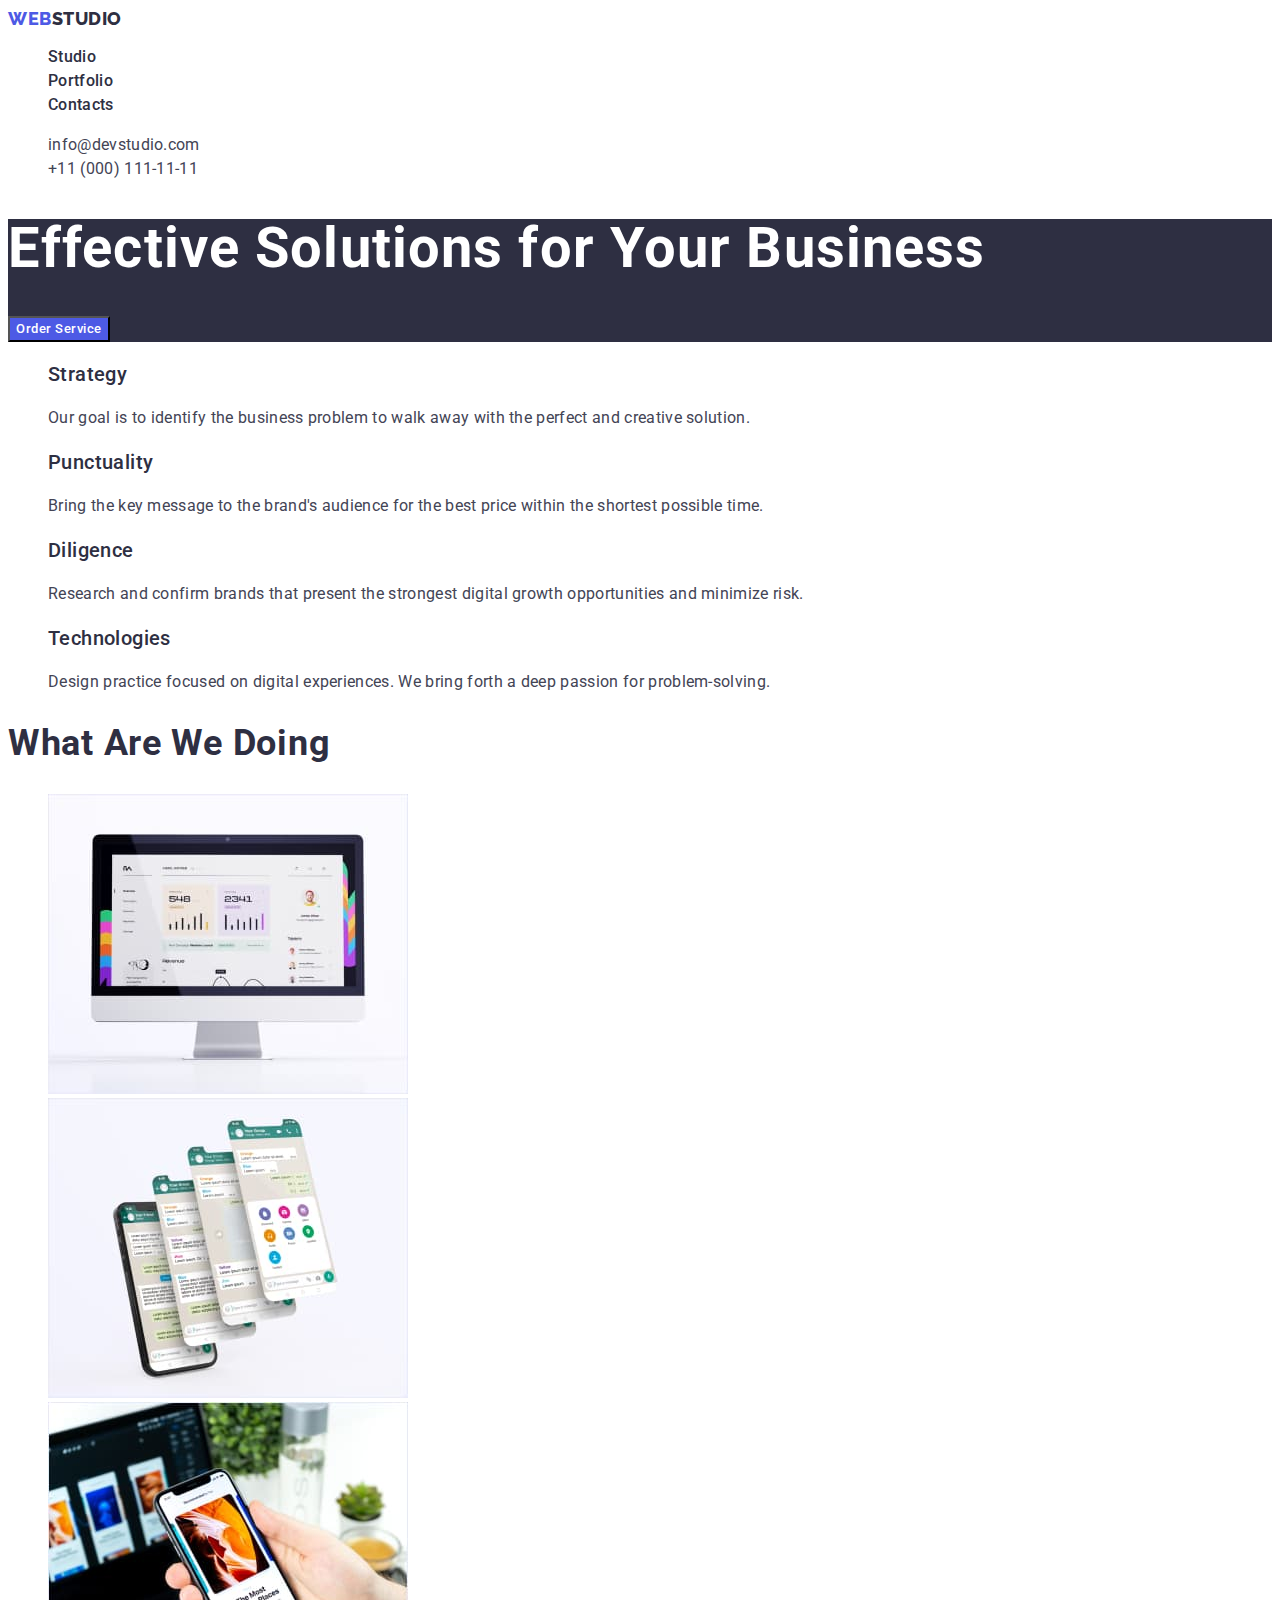
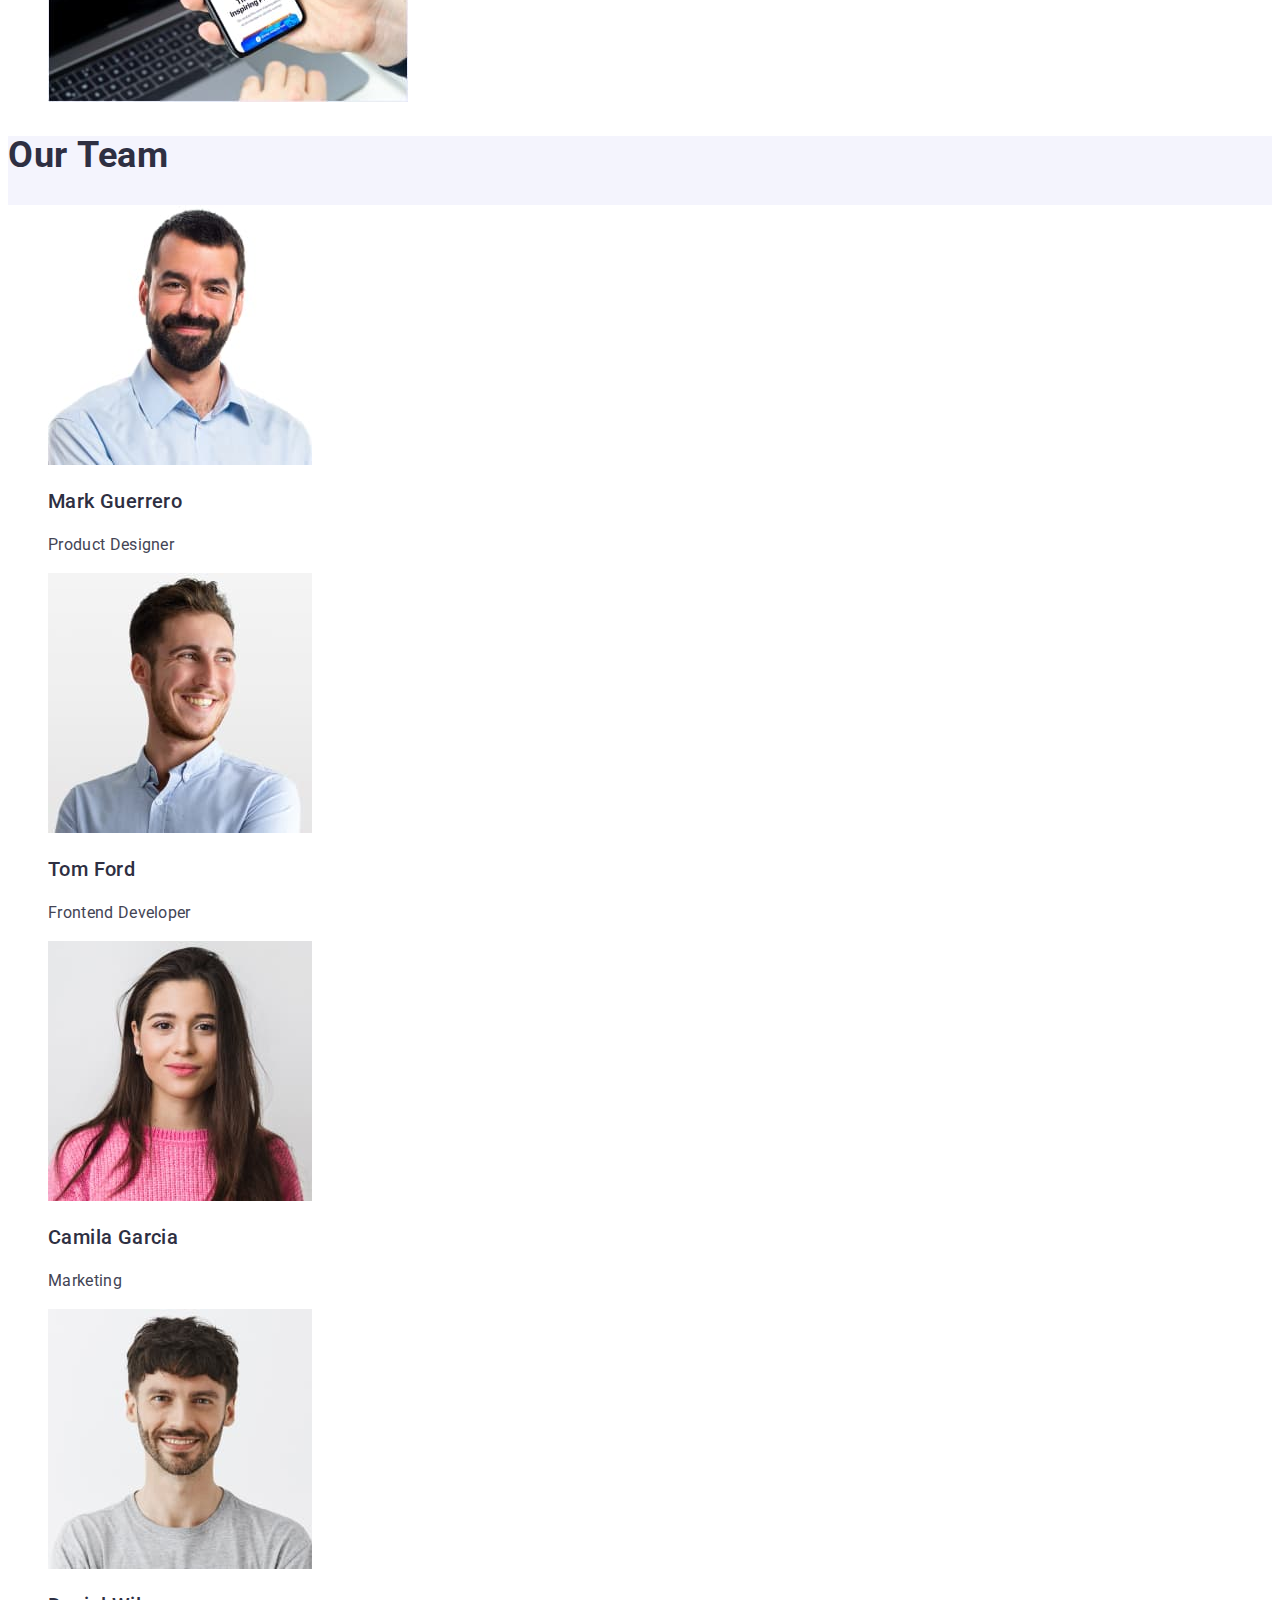
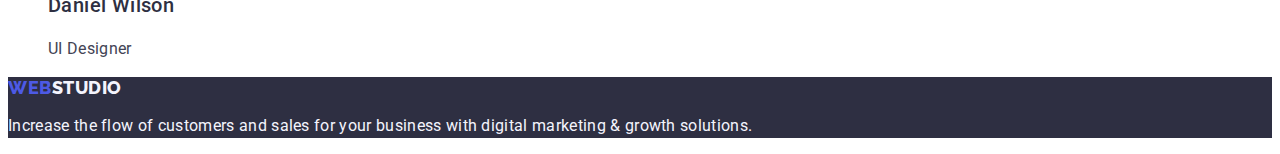
==== commit 104a01c8: "homework02-version04" ====
--- a/index.html
+++ b/index.html
@@ -22,8 +22,8 @@
 <body>
     <!-- HEADER -->
     <header class="header">
-        <a class="logo-link link" href="./index.html">Web<span class="studio-logo link">Studio</span></a>
         <nav class="navigation">
+            <a class="logo-link link" href="./index.html">Web<span class="studio-logo">Studio</span></a>
             <ul class="navigation-list list">
                 <li class="navigation-item"><a class="navigation-link link" href="./index.html">Studio</a></li>
                 <li class="navigation-item"><a class="navigation-link link" href="./portfolio.html">Portfolio</a></li>
--- a/css/styles.css
+++ b/css/styles.css
@@ -20,7 +20,7 @@
   text-transform: uppercase;
   color: #4d5ae5;
   font-weight: 800;
-  font-size: 16px;
+  font-size: 18px;
   line-height: 1.17;
   letter-spacing: 0.03em;
 }
@@ -70,7 +70,6 @@
   font-style: normal;
   font-weight: 700;
   font-size: 56px;
-  text-align: center;
   color: #ffffff;
   line-height: 1.07;
   letter-spacing: 0.02em;
@@ -79,7 +78,6 @@
 .button-studio {
   font-family: "Roboto", sans-serif;
   font-weight: 500;
-  text-align: center;
   background-color: #4d5ae5;
   line-height: 1.5;
   letter-spacing: 0.04em;
@@ -87,8 +85,8 @@
   cursor: pointer;
 }
 
-.button:hover,
-.button:focus {
+.button-studio:hover,
+.button-studio:focus {
   background-color: #404bbf;
 }
 
@@ -114,7 +112,6 @@
   font-weight: 700;
   font-size: 36px;
   line-height: 40px;
-  text-align: center;
   text-transform: capitalize;
   color: #2e2f42;
   line-height: 1.11;
@@ -131,7 +128,6 @@
   font-weight: 500;
   font-size: 20px;
   line-height: 24px;
-  text-align: center;
   color: #2e2f42;
   letter-spacing: 0.02em;
 }
@@ -140,11 +136,12 @@
   font-weight: 400;
   font-size: 16px;
   line-height: 24px;
-  text-align: center;
-  color: #434455;
-  letter-spacing: 0.02em;
-}
-
+  color: #434455;
+  letter-spacing: 0.02em;
+}
+.members-list {
+  background-color: #ffffff;
+}
 /* FOOTER */
 .footer {
   background-color: #2e2f42;
@@ -155,8 +152,6 @@
   font-weight: 800;
   font-size: 18px;
   line-height: 21px;
-  display: flex;
-  align-items: center;
   letter-spacing: 0.03em;
   text-transform: uppercase;
   color: #4d5ae5;
@@ -168,8 +163,6 @@
   font-weight: 800;
   font-size: 18px;
   line-height: 21px;
-  display: flex;
-  align-items: center;
   letter-spacing: 0.03em;
   text-transform: uppercase;
   color: #f4f4fd;
@@ -194,8 +187,6 @@
   font-weight: 500;
   font-size: 16px;
   line-height: 1.5;
-  align-items: center;
-  text-align: center;
   letter-spacing: 0.04em;
   color: #4d5ae5;
   background-color: #f4f4fd;
